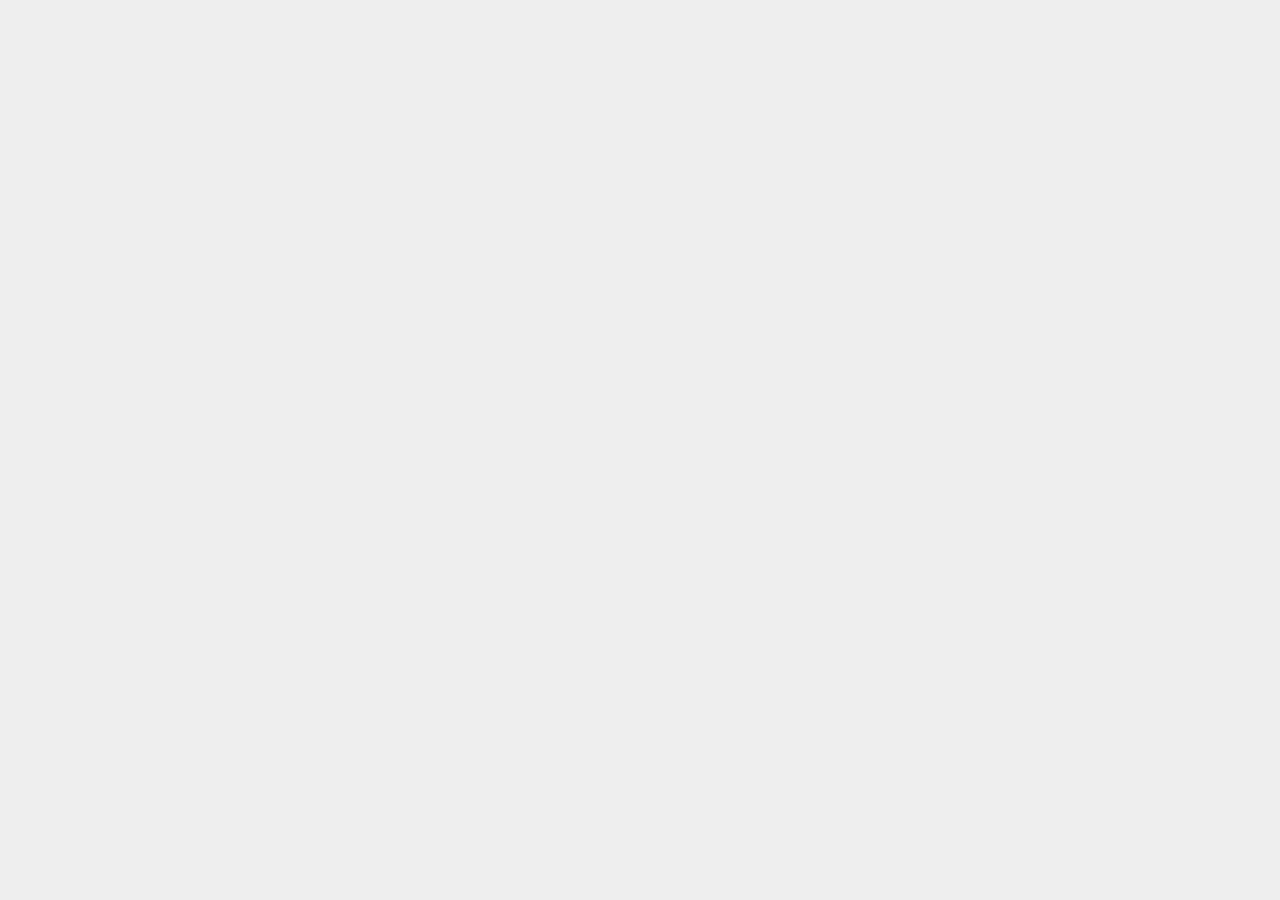
==== index.html @ b4a7fb27 "added 3rd graph. changed naming order of graphs and URLs because they appear/load in reverse order." ====
<!DOCTYPE html>
<html>

<head>
    <title>Presidential Election Data 2016</title>
    <link href="app.css" rel="stylesheet" type="text/css">
    <script src="jquery-1.12.0.min.js"></script>
    <script src="d3.v3.min.js"></script>
</head>

<body>

    <div id="graph1"></div>
    <div id="graph2"></div>
    <div id="graph3"></div>

    <script>
        var url3 = "http://elections.huffingtonpost.com/pollster/api/charts/2016-national-gop-primary";
        var url2 = "http://elections.huffingtonpost.com/pollster/api/charts/2016-national-democratic-primary";
        var url = "http://elections.huffingtonpost.com/pollster/api/charts/2016-general-election-trump-vs-clinton";

        $.ajax(url3, {
            dataType: "jsonp",
            jsonpCallback: "pollsterCallback",
            cache: false,
            success: function(data) {

                var candidateBar = d3.select("#graph3").selectAll("div").data(data.estimates),
                    candidateWrapper = candidateBar.enter().append("div").classed("group", true);

                candidateWrapper.append("div")
                    .classed("choice", true)
                    .text(function(candidate) {
                        return candidate.choice + " " + Math.round(candidate.value * 100) / 100 + "%";
                    });

                candidateWrapper.append("div")
                    .classed("bar", true)
                    .transition()
                    .duration(1000)
                    .style("width", function(candidate) {
                        return candidate.value * 10 + "px";
                    });

                d3.select("#graph3").selectAll(".group").select(".bar").style("background-color", "red");

                $("#graph1").append('<hr>');

            }
        });
        $.ajax(url2, {
            dataType: "jsonp",
            jsonpCallback: "pollsterCallback",
            cache: false,
            success: function(data) {
                var candidateBar = d3.select("#graph2").selectAll("div").data(data.estimates),
                    candidateWrapper = candidateBar.enter().append("div").classed("group", true);

                candidateWrapper.append("div")
                    .classed("choice", true)
                    .text(function(candidate) {
                        return candidate.choice + " " + Math.round(candidate.value * 100) / 100 + "%";
                    });

                candidateWrapper.append("div")
                    .classed("bar", true)
                    .transition()
                    .duration(1000)
                    .style("width", function(candidate) {
                        return candidate.value * 10 + "px";
                    });

                d3.select("#graph2").selectAll(".group").select(".bar").style("background-color", "blue");

                $("#graph2").append('<hr>');

            }
        });

        $.ajax(url, {
            dataType: "jsonp",
            jsonpCallback: "pollsterCallback",
            cache: false,
            success: function(data) {
                var candidateBar = d3.select("#graph1").selectAll("div").data(data.estimates),
                    candidateWrapper = candidateBar.enter().append("div").classed("group", true);

                candidateWrapper.append("div")
                    .classed("choice", true)
                    .text(function(candidate) {
                        return candidate.choice + " " + Math.round(candidate.value * 100) / 100 + "%";
                    });

                candidateWrapper.append("div")
                    .classed("bar", true)
                    .transition()
                    .duration(1000)
                    .style("width", function(candidate) {
                        return candidate.value * 10 + "px";
                    });

                d3.select("#graph1").selectAll(".group").select(".bar").style("background-color", "grey");

            }
        });
    </script>
</body>

</html>
---- app.css ----
body {
    background-color: #EEE;
}
.choice {
    float: left;
    font-family: arial;
    font-size: 1.5em;
    min-width: 200px;
    text-align: right;
    margin: 8px 5px;
}
.bar {
    width: 0;
    height: 35px;
    background-color: coral;
    margin: 5px;
    float: left;
}
.group:after {
  content: "";
  display: table;
  clear: both;
}
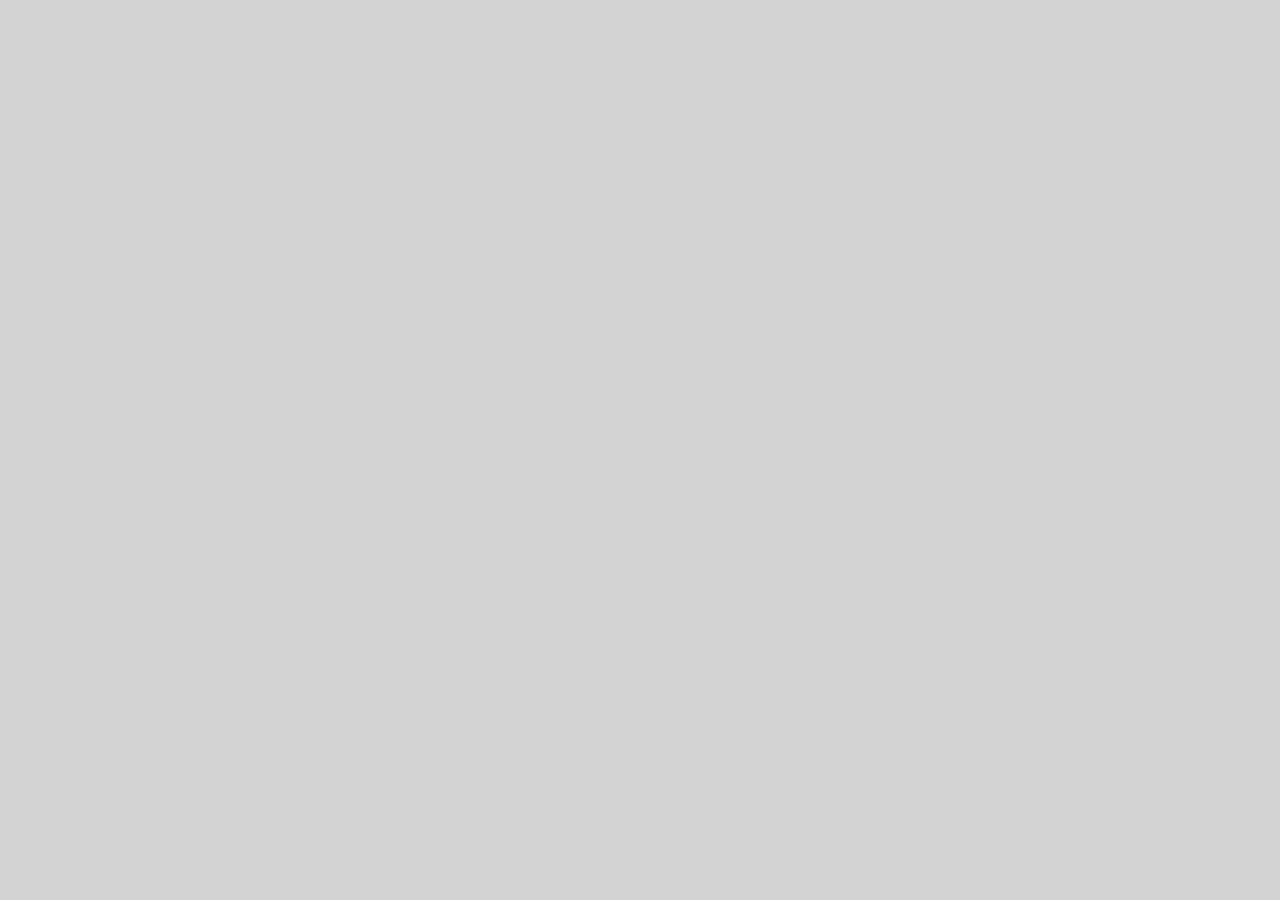
==== commit 634f23b1: "Merge branch 'xlv4c'" ====
--- a/index.html
+++ b/index.html
@@ -1,37 +1,34 @@
 <!DOCTYPE html>
 <html>
-
 <head>
-    <title>Presidential Election Data 2016</title>
+    <title>Presidential Primary Data 2016</title>
     <link href="app.css" rel="stylesheet" type="text/css">
     <script src="jquery-1.12.0.min.js"></script>
     <script src="d3.v3.min.js"></script>
 </head>
-
 <body>
 
-    <div id="graph1"></div>
-    <div id="graph2"></div>
-    <div id="graph3"></div>
+  <div id="graph1"></div>
+  <div id="graph2"></div>
 
     <script>
-        var url3 = "http://elections.huffingtonpost.com/pollster/api/charts/2016-national-gop-primary";
+
+        var url = "http://elections.huffingtonpost.com/pollster/api/charts/2016-national-gop-primary";
         var url2 = "http://elections.huffingtonpost.com/pollster/api/charts/2016-national-democratic-primary";
-        var url = "http://elections.huffingtonpost.com/pollster/api/charts/2016-general-election-trump-vs-clinton";
 
-        $.ajax(url3, {
+        $.ajax(url, {
             dataType: "jsonp",
             jsonpCallback: "pollsterCallback",
-            cache: false,
+            cache: true,
             success: function(data) {
 
-                var candidateBar = d3.select("#graph3").selectAll("div").data(data.estimates),
+                var candidateBar = d3.select("#graph1").selectAll("div").data(data.estimates),
                     candidateWrapper = candidateBar.enter().append("div").classed("group", true);
 
                 candidateWrapper.append("div")
                     .classed("choice", true)
                     .text(function(candidate) {
-                        return candidate.choice + " " + Math.round(candidate.value * 100) / 100 + "%";
+                        return candidate.choice + " " + Math.round(candidate.value*100)/100 + "%";
                     });
 
                 candidateWrapper.append("div")
@@ -42,24 +39,21 @@
                         return candidate.value * 10 + "px";
                     });
 
-                d3.select("#graph3").selectAll(".group").select(".bar").style("background-color", "red");
-
-                $("#graph1").append('<hr>');
-
             }
         });
         $.ajax(url2, {
             dataType: "jsonp",
             jsonpCallback: "pollsterCallback",
-            cache: false,
+            cache: true,
             success: function(data) {
+
                 var candidateBar = d3.select("#graph2").selectAll("div").data(data.estimates),
                     candidateWrapper = candidateBar.enter().append("div").classed("group", true);
 
                 candidateWrapper.append("div")
                     .classed("choice", true)
                     .text(function(candidate) {
-                        return candidate.choice + " " + Math.round(candidate.value * 100) / 100 + "%";
+                        return candidate.choice + " " + Math.round(candidate.value*100)/100 + "%";
                     });
 
                 candidateWrapper.append("div")
@@ -70,40 +64,10 @@
                         return candidate.value * 10 + "px";
                     });
 
-                d3.select("#graph2").selectAll(".group").select(".bar").style("background-color", "blue");
-
-                $("#graph2").append('<hr>');
-
             }
         });
 
-        $.ajax(url, {
-            dataType: "jsonp",
-            jsonpCallback: "pollsterCallback",
-            cache: false,
-            success: function(data) {
-                var candidateBar = d3.select("#graph1").selectAll("div").data(data.estimates),
-                    candidateWrapper = candidateBar.enter().append("div").classed("group", true);
+    </script>
 
-                candidateWrapper.append("div")
-                    .classed("choice", true)
-                    .text(function(candidate) {
-                        return candidate.choice + " " + Math.round(candidate.value * 100) / 100 + "%";
-                    });
-
-                candidateWrapper.append("div")
-                    .classed("bar", true)
-                    .transition()
-                    .duration(1000)
-                    .style("width", function(candidate) {
-                        return candidate.value * 10 + "px";
-                    });
-
-                d3.select("#graph1").selectAll(".group").select(".bar").style("background-color", "grey");
-
-            }
-        });
-    </script>
 </body>
-
 </html>
--- a/app.css
+++ b/app.css
@@ -1,5 +1,5 @@
 body {
-    background-color: #EEE;
+    background-color: lightgrey;
 }
 .choice {
     float: left;
@@ -12,7 +12,7 @@
 .bar {
     width: 0;
     height: 35px;
-    background-color: coral;
+    background-color: grey;
     margin: 5px;
     float: left;
 }
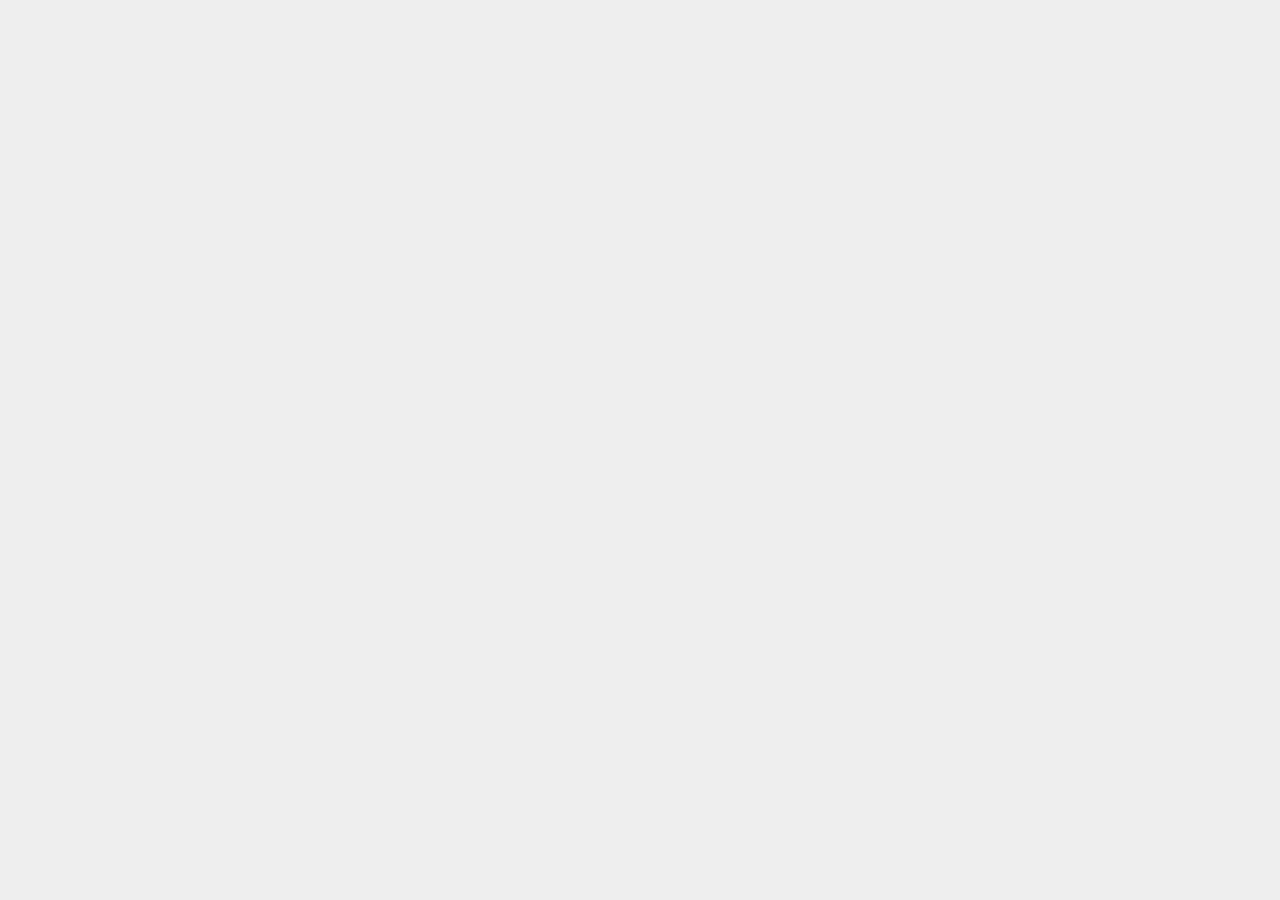
==== commit cd6dfbcc: "Revert "Merge branch 'xlv4c'"" ====
--- a/index.html
+++ b/index.html
@@ -1,34 +1,37 @@
 <!DOCTYPE html>
 <html>
+
 <head>
-    <title>Presidential Primary Data 2016</title>
+    <title>Presidential Election Data 2016</title>
     <link href="app.css" rel="stylesheet" type="text/css">
     <script src="jquery-1.12.0.min.js"></script>
     <script src="d3.v3.min.js"></script>
 </head>
+
 <body>
 
-  <div id="graph1"></div>
-  <div id="graph2"></div>
+    <div id="graph1"></div>
+    <div id="graph2"></div>
+    <div id="graph3"></div>
 
     <script>
+        var url3 = "http://elections.huffingtonpost.com/pollster/api/charts/2016-national-gop-primary";
+        var url2 = "http://elections.huffingtonpost.com/pollster/api/charts/2016-national-democratic-primary";
+        var url = "http://elections.huffingtonpost.com/pollster/api/charts/2016-general-election-trump-vs-clinton";
 
-        var url = "http://elections.huffingtonpost.com/pollster/api/charts/2016-national-gop-primary";
-        var url2 = "http://elections.huffingtonpost.com/pollster/api/charts/2016-national-democratic-primary";
-
-        $.ajax(url, {
+        $.ajax(url3, {
             dataType: "jsonp",
             jsonpCallback: "pollsterCallback",
-            cache: true,
+            cache: false,
             success: function(data) {
 
-                var candidateBar = d3.select("#graph1").selectAll("div").data(data.estimates),
+                var candidateBar = d3.select("#graph3").selectAll("div").data(data.estimates),
                     candidateWrapper = candidateBar.enter().append("div").classed("group", true);
 
                 candidateWrapper.append("div")
                     .classed("choice", true)
                     .text(function(candidate) {
-                        return candidate.choice + " " + Math.round(candidate.value*100)/100 + "%";
+                        return candidate.choice + " " + Math.round(candidate.value * 100) / 100 + "%";
                     });
 
                 candidateWrapper.append("div")
@@ -39,21 +42,24 @@
                         return candidate.value * 10 + "px";
                     });
 
+                d3.select("#graph3").selectAll(".group").select(".bar").style("background-color", "red");
+
+                $("#graph1").append('<hr>');
+
             }
         });
         $.ajax(url2, {
             dataType: "jsonp",
             jsonpCallback: "pollsterCallback",
-            cache: true,
+            cache: false,
             success: function(data) {
-
                 var candidateBar = d3.select("#graph2").selectAll("div").data(data.estimates),
                     candidateWrapper = candidateBar.enter().append("div").classed("group", true);
 
                 candidateWrapper.append("div")
                     .classed("choice", true)
                     .text(function(candidate) {
-                        return candidate.choice + " " + Math.round(candidate.value*100)/100 + "%";
+                        return candidate.choice + " " + Math.round(candidate.value * 100) / 100 + "%";
                     });
 
                 candidateWrapper.append("div")
@@ -64,10 +70,40 @@
                         return candidate.value * 10 + "px";
                     });
 
+                d3.select("#graph2").selectAll(".group").select(".bar").style("background-color", "blue");
+
+                $("#graph2").append('<hr>');
+
             }
         });
 
+        $.ajax(url, {
+            dataType: "jsonp",
+            jsonpCallback: "pollsterCallback",
+            cache: false,
+            success: function(data) {
+                var candidateBar = d3.select("#graph1").selectAll("div").data(data.estimates),
+                    candidateWrapper = candidateBar.enter().append("div").classed("group", true);
+
+                candidateWrapper.append("div")
+                    .classed("choice", true)
+                    .text(function(candidate) {
+                        return candidate.choice + " " + Math.round(candidate.value * 100) / 100 + "%";
+                    });
+
+                candidateWrapper.append("div")
+                    .classed("bar", true)
+                    .transition()
+                    .duration(1000)
+                    .style("width", function(candidate) {
+                        return candidate.value * 10 + "px";
+                    });
+
+                d3.select("#graph1").selectAll(".group").select(".bar").style("background-color", "grey");
+
+            }
+        });
     </script>
+</body>
 
-</body>
 </html>
--- a/app.css
+++ b/app.css
@@ -1,5 +1,5 @@
 body {
-    background-color: lightgrey;
+    background-color: #EEE;
 }
 .choice {
     float: left;
@@ -12,7 +12,6 @@
 .bar {
     width: 0;
     height: 35px;
-    background-color: grey;
     margin: 5px;
     float: left;
 }
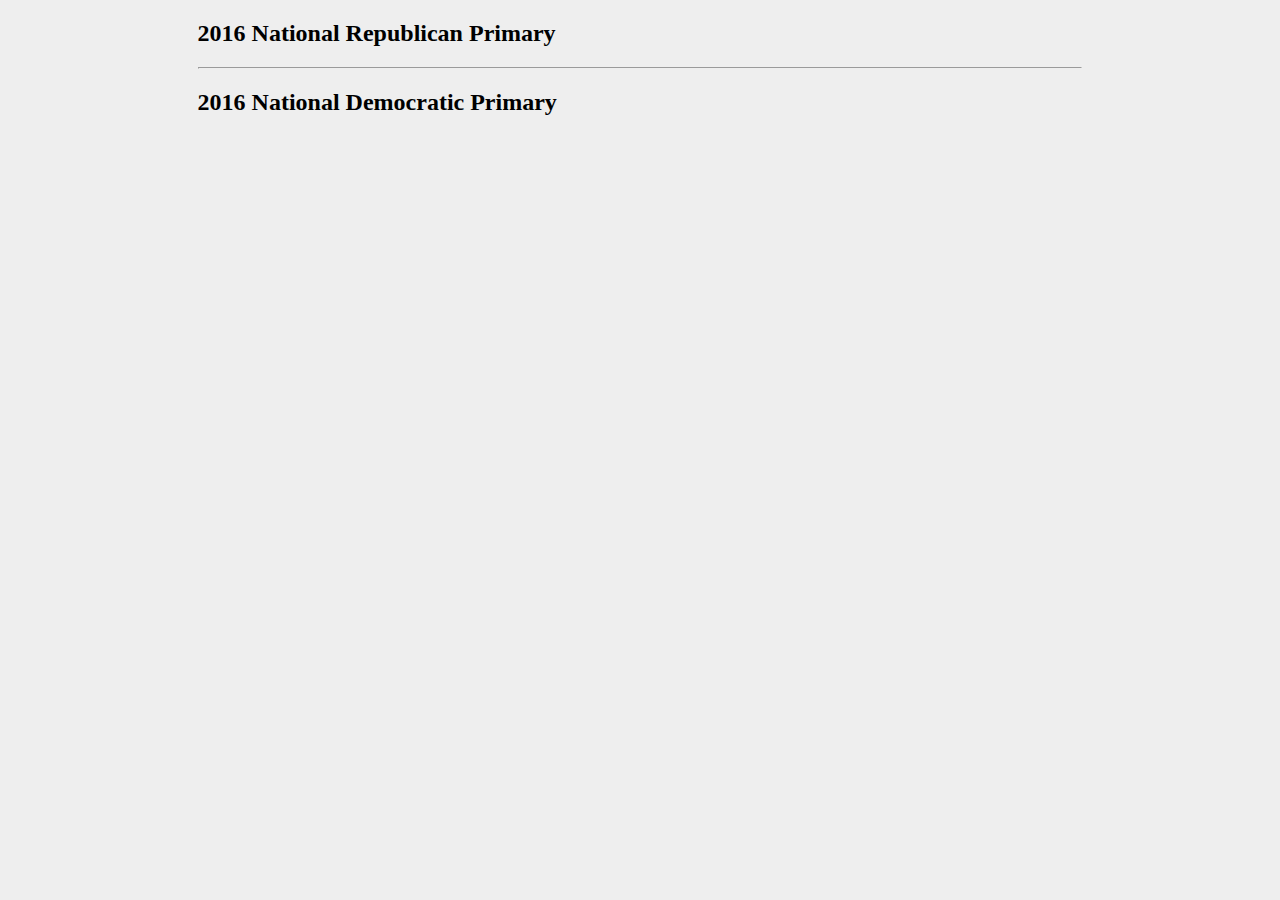
==== commit 52397b0a: "Commit #2: Add another graph to index" ====
--- a/index.html
+++ b/index.html
@@ -1,109 +1,64 @@
 <!DOCTYPE html>
 <html>
-
 <head>
-    <title>Presidential Election Data 2016</title>
+    <title>Presidential Primary Data 2016</title>
     <link href="app.css" rel="stylesheet" type="text/css">
     <script src="jquery-1.12.0.min.js"></script>
     <script src="d3.v3.min.js"></script>
 </head>
-
 <body>
-
-    <div id="graph1"></div>
-    <div id="graph2"></div>
-    <div id="graph3"></div>
-
+    
+    <div id="wrapper">
+        <div id="graph1">
+            <h2>2016 National Republican Primary</h2>
+        </div>
+        <hr>
+        <div id="graph2">
+            <h2>2016 National Democratic Primary</h2>
+        </div>
+    </div>
     <script>
-        var url3 = "http://elections.huffingtonpost.com/pollster/api/charts/2016-national-gop-primary";
+        
+        var url1 = "http://elections.huffingtonpost.com/pollster/api/charts/2016-national-gop-primary";
         var url2 = "http://elections.huffingtonpost.com/pollster/api/charts/2016-national-democratic-primary";
-        var url = "http://elections.huffingtonpost.com/pollster/api/charts/2016-general-election-trump-vs-clinton";
-
-        $.ajax(url3, {
-            dataType: "jsonp",
-            jsonpCallback: "pollsterCallback",
-            cache: false,
-            success: function(data) {
-
-                var candidateBar = d3.select("#graph3").selectAll("div").data(data.estimates),
-                    candidateWrapper = candidateBar.enter().append("div").classed("group", true);
-
-                candidateWrapper.append("div")
-                    .classed("choice", true)
-                    .text(function(candidate) {
-                        return candidate.choice + " " + Math.round(candidate.value * 100) / 100 + "%";
-                    });
-
-                candidateWrapper.append("div")
-                    .classed("bar", true)
-                    .transition()
-                    .duration(1000)
-                    .style("width", function(candidate) {
-                        return candidate.value * 10 + "px";
-                    });
-
-                d3.select("#graph3").selectAll(".group").select(".bar").style("background-color", "red");
-
-                $("#graph1").append('<hr>');
-
+        function generateGrpah(id,data)
+            {
+            var candidateBar = d3.select("#"+id).selectAll("div").data(data.estimates),
+                candidateWrapper = candidateBar.enter().append("div").classed("group", true);
+            
+            candidateWrapper.append("div")
+                .classed("choice", true)
+                .text(function(candidate) {
+                    return candidate.choice + " " + parseFloat(Math.round(candidate.value * 100) / 100).toFixed(2) + "%";
+                });
+            
+            candidateWrapper.append("div")
+                .classed("bar", true)
+                .transition()
+                .duration(1000)
+                .style("width", function(candidate) {
+                    return candidate.value * 10 + "px";
+                });
             }
-        });
-        $.ajax(url2, {
-            dataType: "jsonp",
-            jsonpCallback: "pollsterCallback",
-            cache: false,
-            success: function(data) {
-                var candidateBar = d3.select("#graph2").selectAll("div").data(data.estimates),
-                    candidateWrapper = candidateBar.enter().append("div").classed("group", true);
-
-                candidateWrapper.append("div")
-                    .classed("choice", true)
-                    .text(function(candidate) {
-                        return candidate.choice + " " + Math.round(candidate.value * 100) / 100 + "%";
-                    });
-
-                candidateWrapper.append("div")
-                    .classed("bar", true)
-                    .transition()
-                    .duration(1000)
-                    .style("width", function(candidate) {
-                        return candidate.value * 10 + "px";
-                    });
-
-                d3.select("#graph2").selectAll(".group").select(".bar").style("background-color", "blue");
-
-                $("#graph2").append('<hr>');
-
-            }
+        jQuery(document).ready(function($){
+            $.ajax(url1, {
+                dataType: "jsonp",
+                jsonpCallback: "pollsterCallback",
+                cache: true,
+                success: function(data1) {
+                    generateGrpah("graph1",data1);
+                }
+            });
+            $.ajax(url2, {
+                dataType: "jsonp",
+                jsonpCallback: "pollsterCallback",
+                cache: true,
+                success: function(data2) {
+                    generateGrpah("graph2",data2);
+                }
+            }); 
         });
 
-        $.ajax(url, {
-            dataType: "jsonp",
-            jsonpCallback: "pollsterCallback",
-            cache: false,
-            success: function(data) {
-                var candidateBar = d3.select("#graph1").selectAll("div").data(data.estimates),
-                    candidateWrapper = candidateBar.enter().append("div").classed("group", true);
-
-                candidateWrapper.append("div")
-                    .classed("choice", true)
-                    .text(function(candidate) {
-                        return candidate.choice + " " + Math.round(candidate.value * 100) / 100 + "%";
-                    });
-
-                candidateWrapper.append("div")
-                    .classed("bar", true)
-                    .transition()
-                    .duration(1000)
-                    .style("width", function(candidate) {
-                        return candidate.value * 10 + "px";
-                    });
-
-                d3.select("#graph1").selectAll(".group").select(".bar").style("background-color", "grey");
-
-            }
-        });
     </script>
 </body>
-
-</html>
+</html>--- a/app.css
+++ b/app.css
@@ -1,6 +1,12 @@
 body {
-    background-color: #EEE;
+    background-color: #eee;
 }
+#wrapper {
+    width: 70%;
+    display:block;
+    margin: 20px auto;
+}
+
 .choice {
     float: left;
     font-family: arial;
@@ -15,8 +21,25 @@
     margin: 5px;
     float: left;
 }
+
+#graph1 .bar{
+    background-color: #d9534f;
+}
+#graph2 .bar{
+    background-color: #428bca;
+}
+
 .group:after {
   content: "";
   display: table;
   clear: both;
 }
+
+@media only screen and (max-width: 750px) {
+    #wrapper {
+        width: 100%;
+    }
+}
+
+
+
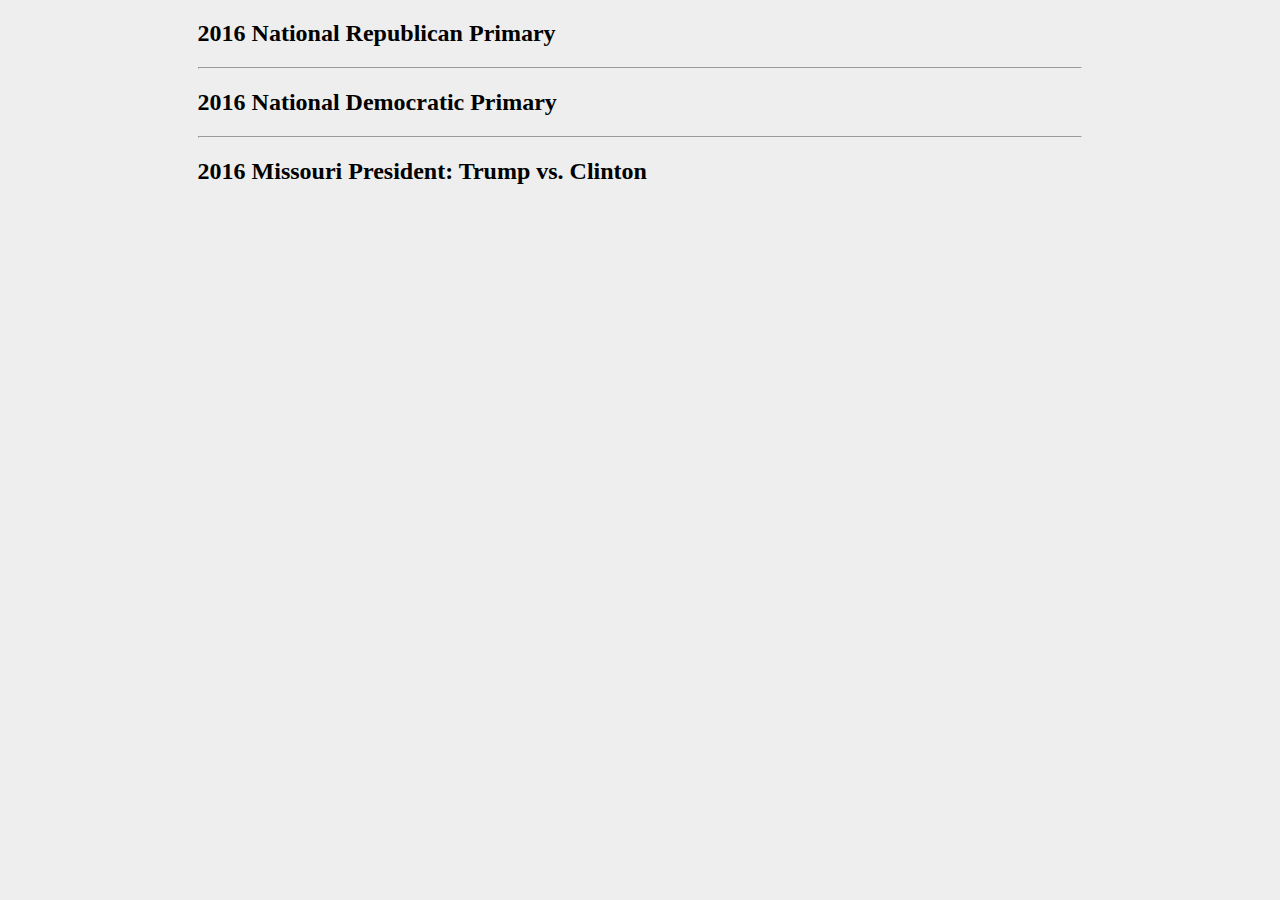
==== commit b22c7bcc: "Commit #2: Add another graph to index" ====
--- a/index.html
+++ b/index.html
@@ -16,11 +16,17 @@
         <div id="graph2">
             <h2>2016 National Democratic Primary</h2>
         </div>
+        <hr>
+        <div id="graph3">
+            <h2>2016 Missouri President: Trump vs. Clinton</h2>
+        </div>        
     </div>
     <script>
         
         var url1 = "http://elections.huffingtonpost.com/pollster/api/charts/2016-national-gop-primary";
         var url2 = "http://elections.huffingtonpost.com/pollster/api/charts/2016-national-democratic-primary";
+        var url3 = "http://elections.huffingtonpost.com/pollster/api/charts/2016-missouri-president-trump-vs-clinton";
+
         function generateGrpah(id,data)
             {
             var candidateBar = d3.select("#"+id).selectAll("div").data(data.estimates),
@@ -40,7 +46,7 @@
                     return candidate.value * 10 + "px";
                 });
             }
-        jQuery(document).ready(function($){
+        $(document).ready(function() {
             $.ajax(url1, {
                 dataType: "jsonp",
                 jsonpCallback: "pollsterCallback",
@@ -56,7 +62,15 @@
                 success: function(data2) {
                     generateGrpah("graph2",data2);
                 }
-            }); 
+            });
+            $.ajax(url3, {
+                dataType: "jsonp",
+                jsonpCallback: "pollsterCallback",
+                cache: true,
+                success: function(data3) {
+                    generateGrpah("graph3",data3);
+                }
+            });             
         });
 
     </script>
--- a/app.css
+++ b/app.css
@@ -28,6 +28,15 @@
 #graph2 .bar{
     background-color: #428bca;
 }
+#graph3 .bar{
+    background-color: #f0ad4e;
+}
+#graph3 .group:nth-child(2) .bar{
+    background-color: #d9534f;
+}
+#graph3 .group:nth-child(3) .bar{
+    background-color: #428bca;
+}
 
 .group:after {
   content: "";
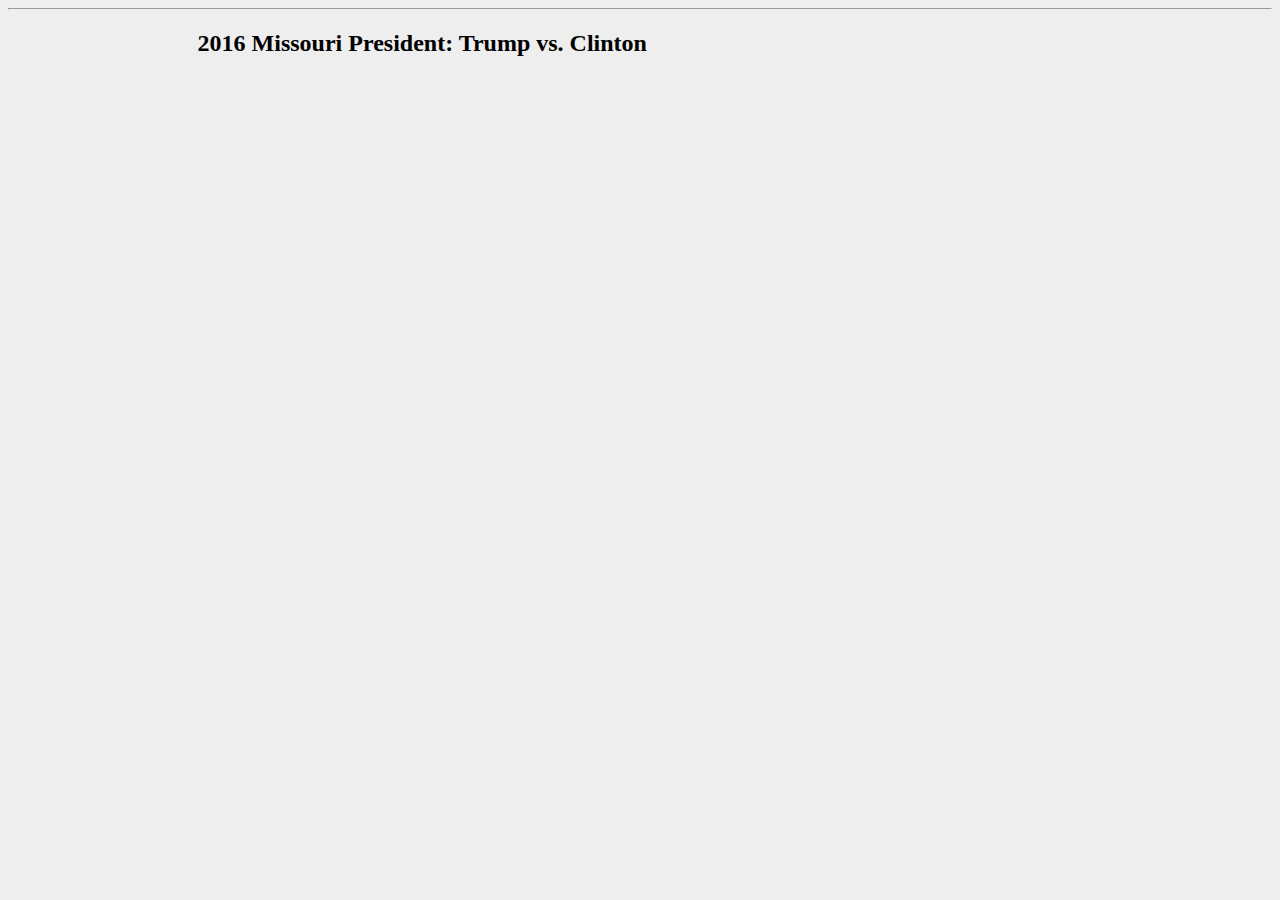
==== commit df6256bd: "Merge branch 'ctpq8' to 'master'" ====
--- a/index.html
+++ b/index.html
@@ -1,31 +1,104 @@
 <!DOCTYPE html>
 <html>
+
 <head>
-    <title>Presidential Primary Data 2016</title>
+    <title>Presidential Election Data 2016</title>
     <link href="app.css" rel="stylesheet" type="text/css">
     <script src="jquery-1.12.0.min.js"></script>
     <script src="d3.v3.min.js"></script>
 </head>
+
 <body>
-    
-    <div id="wrapper">
-        <div id="graph1">
-            <h2>2016 National Republican Primary</h2>
-        </div>
-        <hr>
-        <div id="graph2">
-            <h2>2016 National Democratic Primary</h2>
-        </div>
-        <hr>
-        <div id="graph3">
+
+    <div id="graph1"></div>
+    <div id="graph2"></div>
+    <div id="graph3"></div>
+
+    <hr>
+
+    <!-- ctpq8's section -->
+    <div id="ctpq8Wrapper">
+        <div id="ctpq8Graph3">
             <h2>2016 Missouri President: Trump vs. Clinton</h2>
         </div>        
     </div>
+    <!-- ctpq8's section end -->
+
     <script>
+
+        var url3 = "http://elections.huffingtonpost.com/pollster/api/charts/2016-national-gop-primary";
+        var url2 = "http://elections.huffingtonpost.com/pollster/api/charts/2016-national-democratic-primary";
+        var url = "http://elections.huffingtonpost.com/pollster/api/charts/2016-general-election-trump-vs-clinton";
         
-        var url1 = "http://elections.huffingtonpost.com/pollster/api/charts/2016-national-gop-primary";
-        var url2 = "http://elections.huffingtonpost.com/pollster/api/charts/2016-national-democratic-primary";
-        var url3 = "http://elections.huffingtonpost.com/pollster/api/charts/2016-missouri-president-trump-vs-clinton";
+        $.ajax(url3, {
+            dataType: "jsonp",
+            jsonpCallback: "pollsterCallback",
+            cache: false,
+            success: function(data) {
+                var candidateBar = d3.select("#graph3").selectAll("div").data(data.estimates),
+                    candidateWrapper = candidateBar.enter().append("div").classed("group", true);
+                candidateWrapper.append("div")
+                    .classed("choice", true)
+                    .text(function(candidate) {
+                        return candidate.choice + " " + Math.round(candidate.value * 100) / 100 + "%";
+                    });
+                candidateWrapper.append("div")
+                    .classed("bar", true)
+                    .transition()
+                    .duration(1000)
+                    .style("width", function(candidate) {
+                        return candidate.value * 10 + "px";
+                    });
+                d3.select("#graph3").selectAll(".group").select(".bar").style("background-color", "red");
+                $("#graph1").append('<hr>');
+            }
+        });
+        $.ajax(url2, {
+            dataType: "jsonp",
+            jsonpCallback: "pollsterCallback",
+            cache: false,
+            success: function(data) {
+                var candidateBar = d3.select("#graph2").selectAll("div").data(data.estimates),
+                    candidateWrapper = candidateBar.enter().append("div").classed("group", true);
+                candidateWrapper.append("div")
+                    .classed("choice", true)
+                    .text(function(candidate) {
+                        return candidate.choice + " " + Math.round(candidate.value * 100) / 100 + "%";
+                    });
+                candidateWrapper.append("div")
+                    .classed("bar", true)
+                    .transition()
+                    .duration(1000)
+                    .style("width", function(candidate) {
+                        return candidate.value * 10 + "px";
+                    });
+                d3.select("#graph2").selectAll(".group").select(".bar").style("background-color", "blue");
+                $("#graph2").append('<hr>');
+            }
+        });
+        $.ajax(url, {
+            dataType: "jsonp",
+            jsonpCallback: "pollsterCallback",
+            cache: false,
+            success: function(data) {
+                var candidateBar = d3.select("#graph1").selectAll("div").data(data.estimates),
+                    candidateWrapper = candidateBar.enter().append("div").classed("group", true);
+                candidateWrapper.append("div")
+                    .classed("choice", true)
+                    .text(function(candidate) {
+                        return candidate.choice + " " + Math.round(candidate.value * 100) / 100 + "%";
+                    });
+                candidateWrapper.append("div")
+                    .classed("bar", true)
+                    .transition()
+                    .duration(1000)
+                    .style("width", function(candidate) {
+                        return candidate.value * 10 + "px";
+                    });
+                d3.select("#graph1").selectAll(".group").select(".bar").style("background-color", "grey");
+            }
+        });
+        
 
         function generateGrpah(id,data)
             {
@@ -46,33 +119,17 @@
                     return candidate.value * 10 + "px";
                 });
             }
-        $(document).ready(function() {
-            $.ajax(url1, {
-                dataType: "jsonp",
-                jsonpCallback: "pollsterCallback",
-                cache: true,
-                success: function(data1) {
-                    generateGrpah("graph1",data1);
-                }
-            });
-            $.ajax(url2, {
-                dataType: "jsonp",
-                jsonpCallback: "pollsterCallback",
-                cache: true,
-                success: function(data2) {
-                    generateGrpah("graph2",data2);
-                }
-            });
-            $.ajax(url3, {
-                dataType: "jsonp",
-                jsonpCallback: "pollsterCallback",
-                cache: true,
-                success: function(data3) {
-                    generateGrpah("graph3",data3);
-                }
-            });             
-        });
+
+        $.ajax("http://elections.huffingtonpost.com/pollster/api/charts/2016-missouri-president-trump-vs-clinton", {
+            dataType: "jsonp",
+            jsonpCallback: "pollsterCallback",
+            cache: true,
+            success: function(data3) {
+                generateGrpah("ctpq8Graph3",data3);
+            }
+        });             
 
     </script>
 </body>
-</html>+
+</html>
--- a/app.css
+++ b/app.css
@@ -1,7 +1,7 @@
 body {
     background-color: #eee;
 }
-#wrapper {
+#ctpq8Wrapper {
     width: 70%;
     display:block;
     margin: 20px auto;
@@ -22,19 +22,19 @@
     float: left;
 }
 
-#graph1 .bar{
+#ctpq8Graph1 .bar{
     background-color: #d9534f;
 }
-#graph2 .bar{
+#ctpq8Graph2 .bar{
     background-color: #428bca;
 }
-#graph3 .bar{
+#ctpq8Graph3 .bar{
     background-color: #f0ad4e;
 }
-#graph3 .group:nth-child(2) .bar{
+#ctpq8Graph3 .group:nth-child(2) .bar{
     background-color: #d9534f;
 }
-#graph3 .group:nth-child(3) .bar{
+#ctpq8Graph3 .group:nth-child(3) .bar{
     background-color: #428bca;
 }
 
@@ -45,10 +45,9 @@
 }
 
 @media only screen and (max-width: 750px) {
-    #wrapper {
+    #ctpq8Wrapper {
         width: 100%;
     }
 }
 
 
-
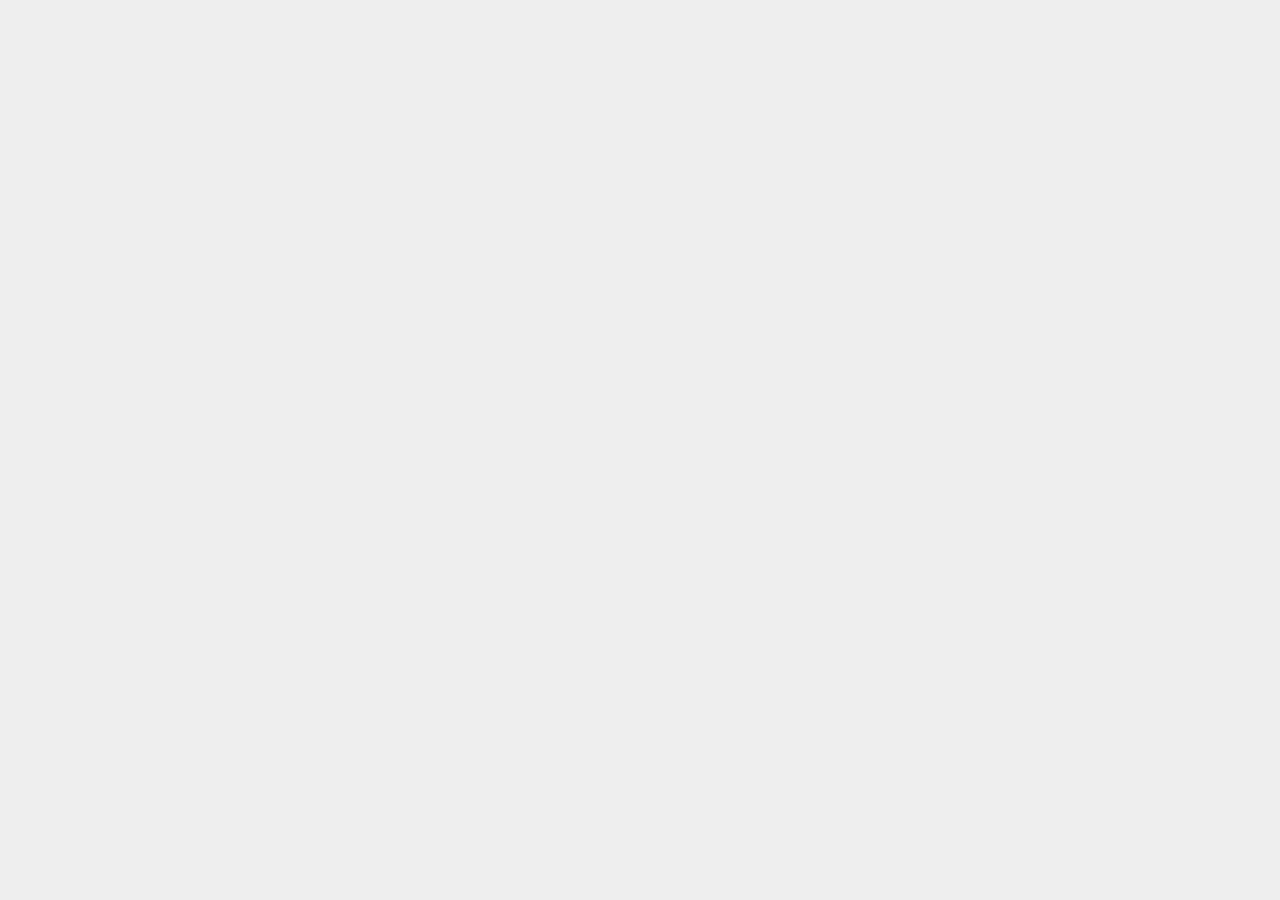
==== commit 9172f0de: "change two different color bar" ====
--- a/index.html
+++ b/index.html
@@ -1,47 +1,36 @@
 <!DOCTYPE html>
 <html>
-
 <head>
-    <title>Presidential Election Data 2016</title>
+    <title>Presidential Primary Data 2016</title>
     <link href="app.css" rel="stylesheet" type="text/css">
     <script src="jquery-1.12.0.min.js"></script>
     <script src="d3.v3.min.js"></script>
 </head>
-
 <body>
 
-    <div id="graph1"></div>
-    <div id="graph2"></div>
-    <div id="graph3"></div>
-
-    <hr>
-
-    <!-- ctpq8's section -->
-    <div id="ctpq8Wrapper">
-        <div id="ctpq8Graph3">
-            <h2>2016 Missouri President: Trump vs. Clinton</h2>
-        </div>        
-    </div>
-    <!-- ctpq8's section end -->
+  <div id="graphxlv4c1"></div>
+  <div id="graphxlv4c2"></div>
 
     <script>
 
-        var url3 = "http://elections.huffingtonpost.com/pollster/api/charts/2016-national-gop-primary";
-        var url2 = "http://elections.huffingtonpost.com/pollster/api/charts/2016-national-democratic-primary";
-        var url = "http://elections.huffingtonpost.com/pollster/api/charts/2016-general-election-trump-vs-clinton";
-        
-        $.ajax(url3, {
+        var urlxlv4c1 = "http://elections.huffingtonpost.com/pollster/api/charts/2016-national-gop-primary";
+        var urlxlv4c2 = "http://elections.huffingtonpost.com/pollster/api/charts/2016-national-democratic-primary";
+
+        $.ajax(urlxlv4c1, {
             dataType: "jsonp",
             jsonpCallback: "pollsterCallback",
-            cache: false,
+            cache: true,
             success: function(data) {
-                var candidateBar = d3.select("#graph3").selectAll("div").data(data.estimates),
+
+                var candidateBar = d3.select("#graphxlv4c1").selectAll("div").data(data.estimates),
                     candidateWrapper = candidateBar.enter().append("div").classed("group", true);
+
                 candidateWrapper.append("div")
                     .classed("choice", true)
                     .text(function(candidate) {
-                        return candidate.choice + " " + Math.round(candidate.value * 100) / 100 + "%";
+                        return candidate.choice + " " + Math.round(candidate.value*100)/100 + "%";
                     });
+
                 candidateWrapper.append("div")
                     .classed("bar", true)
                     .transition()
@@ -49,22 +38,24 @@
                     .style("width", function(candidate) {
                         return candidate.value * 10 + "px";
                     });
-                d3.select("#graph3").selectAll(".group").select(".bar").style("background-color", "red");
-                $("#graph1").append('<hr>');
+                    d3.select("#graphxlv4c1").selectAll(".group").select(".bar").style("background-color", "lightgreen");
             }
         });
-        $.ajax(url2, {
+        $.ajax(urlxlv4c2, {
             dataType: "jsonp",
             jsonpCallback: "pollsterCallback",
-            cache: false,
+            cache: true,
             success: function(data) {
-                var candidateBar = d3.select("#graph2").selectAll("div").data(data.estimates),
+
+                var candidateBar = d3.select("#graphxlv4c2").selectAll("div").data(data.estimates),
                     candidateWrapper = candidateBar.enter().append("div").classed("group", true);
+
                 candidateWrapper.append("div")
                     .classed("choice", true)
                     .text(function(candidate) {
-                        return candidate.choice + " " + Math.round(candidate.value * 100) / 100 + "%";
+                        return candidate.choice + " " + Math.round(candidate.value*100)/100 + "%";
                     });
+
                 candidateWrapper.append("div")
                     .classed("bar", true)
                     .transition()
@@ -72,64 +63,11 @@
                     .style("width", function(candidate) {
                         return candidate.value * 10 + "px";
                     });
-                d3.select("#graph2").selectAll(".group").select(".bar").style("background-color", "blue");
-                $("#graph2").append('<hr>');
+                    d3.select("#graphxlv4c2").selectAll(".group").select(".bar").style("background-color", "pink");
             }
         });
-        $.ajax(url, {
-            dataType: "jsonp",
-            jsonpCallback: "pollsterCallback",
-            cache: false,
-            success: function(data) {
-                var candidateBar = d3.select("#graph1").selectAll("div").data(data.estimates),
-                    candidateWrapper = candidateBar.enter().append("div").classed("group", true);
-                candidateWrapper.append("div")
-                    .classed("choice", true)
-                    .text(function(candidate) {
-                        return candidate.choice + " " + Math.round(candidate.value * 100) / 100 + "%";
-                    });
-                candidateWrapper.append("div")
-                    .classed("bar", true)
-                    .transition()
-                    .duration(1000)
-                    .style("width", function(candidate) {
-                        return candidate.value * 10 + "px";
-                    });
-                d3.select("#graph1").selectAll(".group").select(".bar").style("background-color", "grey");
-            }
-        });
-        
-
-        function generateGrpah(id,data)
-            {
-            var candidateBar = d3.select("#"+id).selectAll("div").data(data.estimates),
-                candidateWrapper = candidateBar.enter().append("div").classed("group", true);
-            
-            candidateWrapper.append("div")
-                .classed("choice", true)
-                .text(function(candidate) {
-                    return candidate.choice + " " + parseFloat(Math.round(candidate.value * 100) / 100).toFixed(2) + "%";
-                });
-            
-            candidateWrapper.append("div")
-                .classed("bar", true)
-                .transition()
-                .duration(1000)
-                .style("width", function(candidate) {
-                    return candidate.value * 10 + "px";
-                });
-            }
-
-        $.ajax("http://elections.huffingtonpost.com/pollster/api/charts/2016-missouri-president-trump-vs-clinton", {
-            dataType: "jsonp",
-            jsonpCallback: "pollsterCallback",
-            cache: true,
-            success: function(data3) {
-                generateGrpah("ctpq8Graph3",data3);
-            }
-        });             
 
     </script>
+
 </body>
-
 </html>
--- a/app.css
+++ b/app.css
@@ -1,12 +1,6 @@
 body {
-    background-color: #eee;
+    background-color:#EEE;
 }
-#ctpq8Wrapper {
-    width: 70%;
-    display:block;
-    margin: 20px auto;
-}
-
 .choice {
     float: left;
     font-family: arial;
@@ -16,38 +10,21 @@
     margin: 8px 5px;
 }
 .bar {
+  width: 0;
+  height: 35px;
+  background-color: green;
+  margin: 5px;
+  float: left;
+}
+.bar {
     width: 0;
     height: 35px;
+    background-color: pink;
     margin: 5px;
     float: left;
 }
-
-#ctpq8Graph1 .bar{
-    background-color: #d9534f;
-}
-#ctpq8Graph2 .bar{
-    background-color: #428bca;
-}
-#ctpq8Graph3 .bar{
-    background-color: #f0ad4e;
-}
-#ctpq8Graph3 .group:nth-child(2) .bar{
-    background-color: #d9534f;
-}
-#ctpq8Graph3 .group:nth-child(3) .bar{
-    background-color: #428bca;
-}
-
 .group:after {
   content: "";
   display: table;
   clear: both;
 }
-
-@media only screen and (max-width: 750px) {
-    #ctpq8Wrapper {
-        width: 100%;
-    }
-}
-
-
